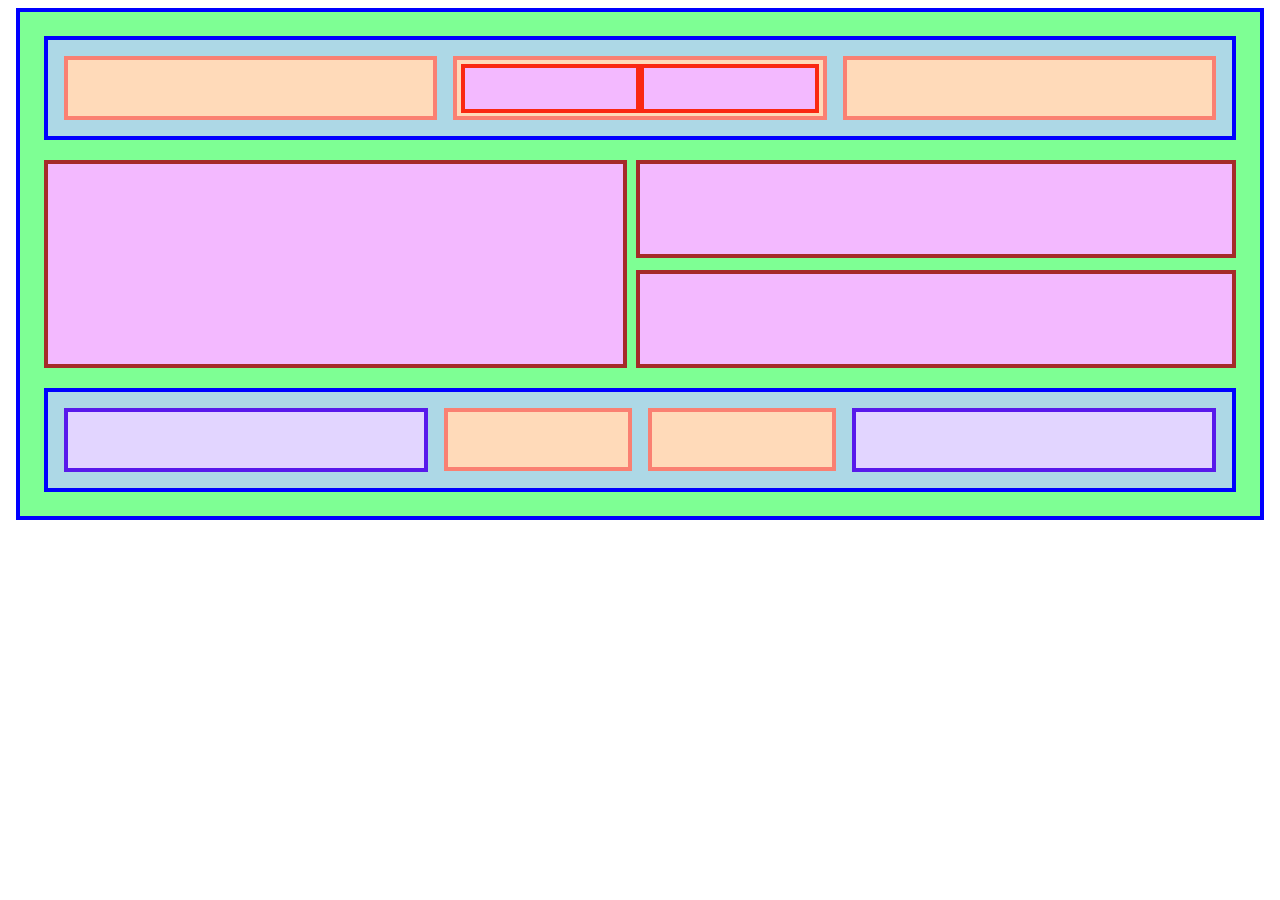
==== html/exercise3.html @ edb91d3d "Update" ====
<!DOCTYPE html>
<html lang="en">
<head>
  <meta charset="UTF-8">
  <meta name="viewport" content="width=device-width, initial-scale=1.0">
  <link rel="stylesheet" href="../css/exercise1.css">
  <title>Exercise3</title>
</head>
<body>
<div class="container_primary">
  <div class="container">
    <div class="item"></div>
    <div class="item" id="mini_item">
        <div class="mini_item"></div>
        <div class="mini_item"></div>
    </div>
    <div class="item"></div>
  </div>
  <div class="flex-container">
    <div class="one"></div>
  </div>
  <div class="two"></div>
<div class="three"></div>


<div class="container2">
    <div class="item2"></div>
    <div id="mini_item2">
        <div class="mini_item2"></div>
        <div class="mini_item2"></div>
    </div>
    <div class="item2"></div>
  </div>


</div> 
</body>
</html>
---- css/exercise1.css ----
.container{
  background-color: lightblue;
  padding: 16px;
  border: 4px solid blue;
  margin: 8px;
  display: flex;
  grid-template-columns: repeat(auto-fit, 100px);
  grid-auto-rows: 100px;
  gap: 2rem 1rem;
}
.container_primary{
  background-color: rgb(126, 255, 148);
  padding: 16px;
  border: 4px solid blue;
  margin: 8px;
  
}

.item{
  background-color: peachpuff;
  border: 4px solid salmon;
  height: 48px;
  flex:1;
  padding: 4px;
  
}

.mini_item{
  background-color: rgb(243, 185, 255);
  border: 4px solid rgb(250, 40, 17);
  height: 35px;
  flex:1;
  padding: 3px;
}
#mini_item{
  display: flex;

}

.flex-container div {
background-color: rgb(243, 185, 255);
 border: 4px solid brown;
 height: 200px;
 
  margin-right:617px ;
  margin-left: 8px;
  margin-top: 20px;

 
}

.two, .three {
  background-color: rgb(243, 185, 255);
  border: 4px solid brown;
  height: 90px;
  margin-left: 600px;
  margin-right: 8px;
  
}
.two{
  margin-top: -208px;
}

.three{
  margin-top: 12px;
}

.container2{
  background-color: lightblue;
  padding: 16px;
  border: 4px solid blue;
  margin: 8px;
  margin-top: 20px;
  display: flex;
  grid-template-columns: repeat(auto-fit, 100px);
  grid-auto-rows: 100px;
  gap: 2rem 1rem;
}

.item2{
  background-color: rgb(226, 213, 255);
  border: 4px solid rgb(88, 26, 235);
  height: 48px;
  flex:1;
  padding: 4px;
  
}

.mini_item2{
  background-color: peachpuff;
  border: 4px solid salmon;
  height: 48px;
  flex:1;
  padding-right: 30px;
  padding-left: 150px;
  padding-bottom: 7px;
}
#mini_item2{
  display: flex;
  grid-template-columns: repeat(auto-fit, 100px);
  grid-auto-rows: 100px;
  gap: 2rem 1rem;

}
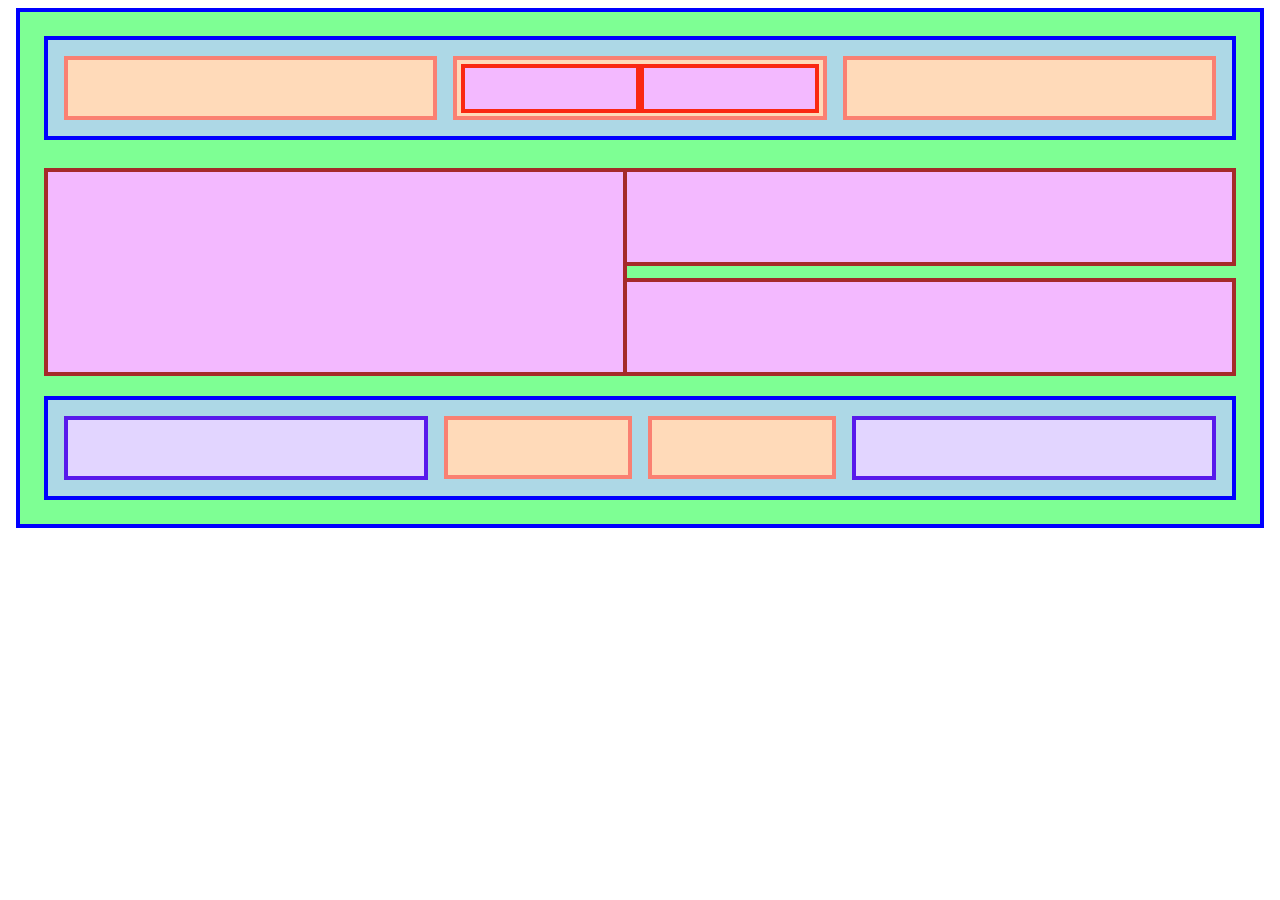
==== commit b4329dd3: "Update" ====
--- a/html/exercise3.html
+++ b/html/exercise3.html
@@ -19,8 +19,9 @@
   <div class="flex-container">
     <div class="one"></div>
   </div>
+  
   <div class="two"></div>
-<div class="three"></div>
+  <div class="three"></div>
 
 
 <div class="container2">
--- a/css/exercise1.css
+++ b/css/exercise1.css
@@ -37,6 +37,12 @@
 
 }
 
+
+.flex-container{
+  display: flex;
+}
+
+
 .flex-container div {
 background-color: rgb(243, 185, 255);
  border: 4px solid brown;
@@ -45,17 +51,16 @@
   margin-right:617px ;
   margin-left: 8px;
   margin-top: 20px;
-
- 
+  padding-right: 450px;
+  flex: 1;
 }
 
 .two, .three {
   background-color: rgb(243, 185, 255);
   border: 4px solid brown;
   height: 90px;
-  margin-left: 600px;
+  margin-left: 500px;
   margin-right: 8px;
-  
 }
 .two{
   margin-top: -208px;
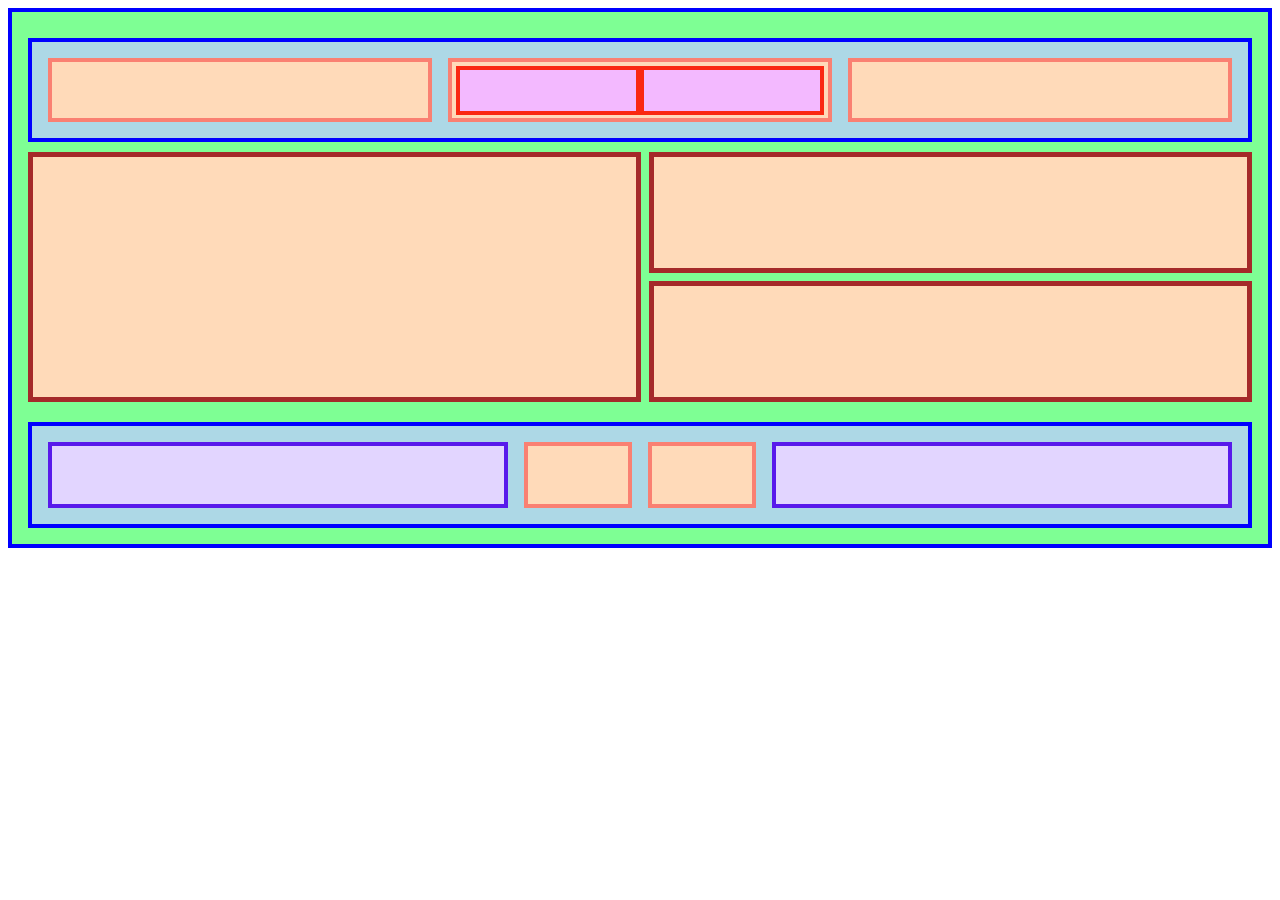
==== commit 0df6e55a: "Add update" ====
--- a/html/exercise3.html
+++ b/html/exercise3.html
@@ -16,19 +16,20 @@
     </div>
     <div class="item"></div>
   </div>
+  
   <div class="flex-container">
     <div class="one"></div>
+    <div class="mini_flex">
+      <div class="two"></div>
+      <div class="three"></div>
+    </div>
   </div>
   
-  <div class="two"></div>
-  <div class="three"></div>
-
-
 <div class="container2">
     <div class="item2"></div>
     <div id="mini_item2">
-        <div class="mini_item2"></div>
-        <div class="mini_item2"></div>
+        <div class="mini_mini"></div>
+        <div class="mini_mini"></div>
     </div>
     <div class="item2"></div>
   </div>
--- a/css/exercise1.css
+++ b/css/exercise1.css
@@ -1,19 +1,21 @@
+.container_primary{
+  background-color: rgb(126, 255, 148);
+  padding: 16px;
+  border: 4px solid blue;
+  margin: 0px;
+
+  
+}
+
 .container{
   background-color: lightblue;
   padding: 16px;
   border: 4px solid blue;
-  margin: 8px;
+  margin: 10px 0px;
   display: flex;
   grid-template-columns: repeat(auto-fit, 100px);
   grid-auto-rows: 100px;
   gap: 2rem 1rem;
-}
-.container_primary{
-  background-color: rgb(126, 255, 148);
-  padding: 16px;
-  border: 4px solid blue;
-  margin: 8px;
-  
 }
 
 .item{
@@ -43,38 +45,37 @@
 }
 
 
-.flex-container div {
-background-color: rgb(243, 185, 255);
- border: 4px solid brown;
- height: 200px;
- 
-  margin-right:617px ;
-  margin-left: 8px;
-  margin-top: 20px;
-  padding-right: 450px;
+.flex-container{
+display: flex;
+gap: 0.5rem;
+}
+
+.one{
+  background-color: peachpuff;
+  border: 5px solid brown;
+  height: 15rem;
   flex: 1;
 }
 
-.two, .three {
-  background-color: rgb(243, 185, 255);
-  border: 4px solid brown;
-  height: 90px;
-  margin-left: 500px;
-  margin-right: 8px;
-}
-.two{
-  margin-top: -208px;
+.mini_flex{
+  display: flex;
+  flex: 1;
+  flex-direction: column;
+  gap: 0.5rem;
 }
 
-.three{
-  margin-top: 12px;
+.two, .three{
+  background-color: peachpuff;
+  border: 5px solid brown;
+  flex: 1;
 }
+
 
 .container2{
   background-color: lightblue;
   padding: 16px;
   border: 4px solid blue;
-  margin: 8px;
+  margin: 0px;
   margin-top: 20px;
   display: flex;
   grid-template-columns: repeat(auto-fit, 100px);
@@ -85,25 +86,29 @@
 .item2{
   background-color: rgb(226, 213, 255);
   border: 4px solid rgb(88, 26, 235);
-  height: 48px;
+  height: 50px;
   flex:1;
   padding: 4px;
   
 }
 
 .mini_item2{
-  background-color: peachpuff;
-  border: 4px solid salmon;
-  height: 48px;
-  flex:1;
-  padding-right: 30px;
-  padding-left: 150px;
-  padding-bottom: 7px;
+  display: flex;
+  flex: 1;
+  gap: 0.5rem;
 }
 #mini_item2{
   display: flex;
   grid-template-columns: repeat(auto-fit, 100px);
   grid-auto-rows: 100px;
   gap: 2rem 1rem;
+}
 
+.mini_mini{
+  background-color: peachpuff;
+  border: 4px solid salmon;
+  height: auto;
+  flex:1;
+  padding-left: 100px;
+  
 }
